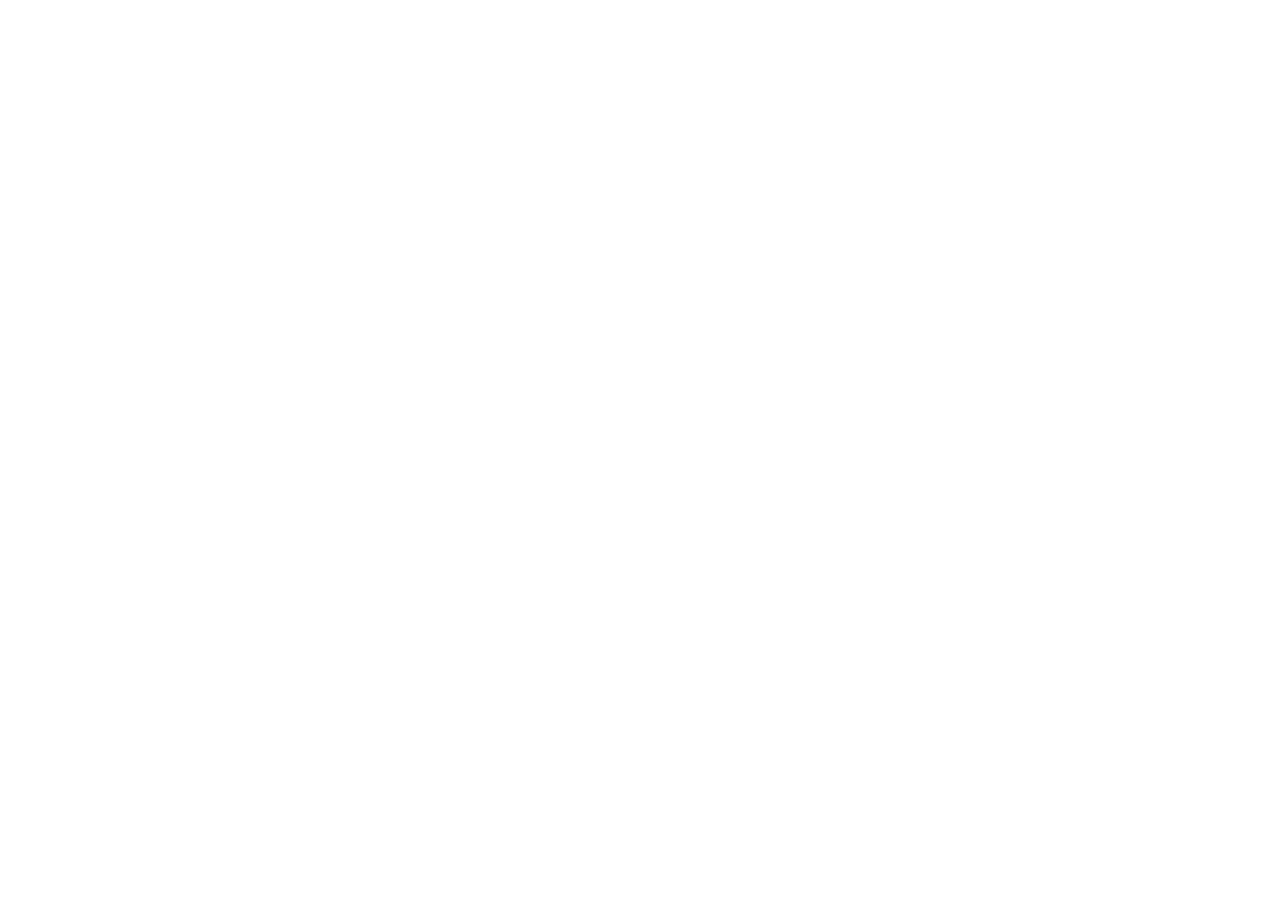
==== contact.html @ 5e430f72 "Created initial files structure and styled the pages" ====
<!DOCTYPE html>
<html lang="en">
  <head>
    <meta charset="UTF-8" />
    <meta http-equiv="X-UA-Compatible" content="IE=edge" />
    <meta name="viewport" content="width=device-width, initial-scale=1.0" />
    <title>Document</title>
  </head>
  <body></body>
</html>
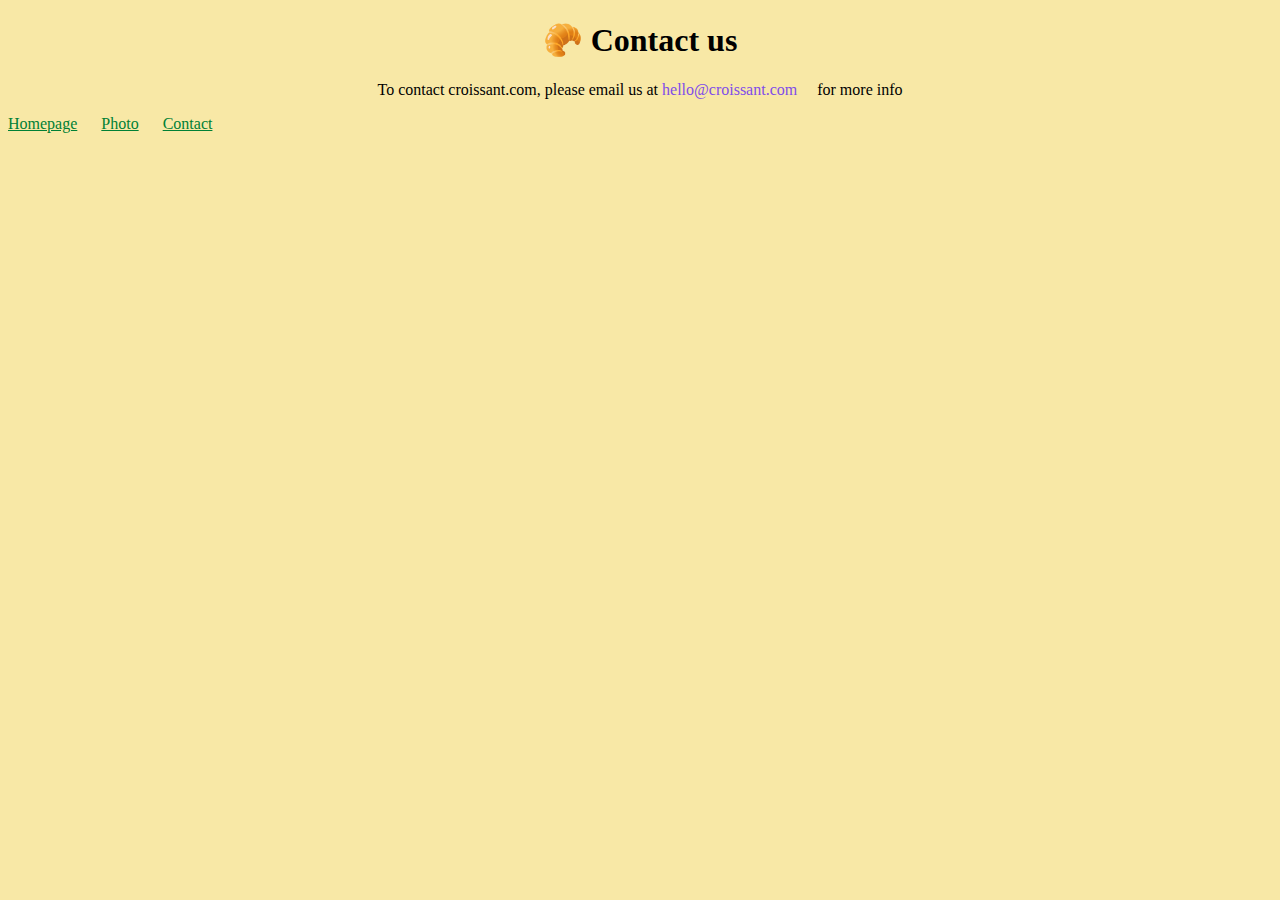
==== commit eac4aeac: "Created the contact page and styled it" ====
--- a/contact.html
+++ b/contact.html
@@ -4,7 +4,27 @@
     <meta charset="UTF-8" />
     <meta http-equiv="X-UA-Compatible" content="IE=edge" />
     <meta name="viewport" content="width=device-width, initial-scale=1.0" />
-    <title>Document</title>
+    <link
+      href="https://cdn.jsdelivr.net/npm/bootstrap@5.3.0-alpha1/dist/css/bootstrap.min.css"
+      rel="stylesheet"
+      integrity="sha384-GLhlTQ8iRABdZLl6O3oVMWSktQOp6b7In1Zl3/Jr59b6EGGoI1aFkw7cmDA6j6gD"
+      crossorigin="anonymous" />
+    <link rel="stylesheet" href="src/style.css" />
+    <title>Croissant</title>
   </head>
-  <body></body>
+  <body>
+    <div class="container pt-4 text-center">
+      <h1>🥐 Contact us</h1>
+      <p>
+        To contact croissant.com, please email us at
+        <a class="hello"> hello@croissant.com</a>for more info
+      </p>
+
+      <footer>
+        <a href="index.html">Homepage</a>
+        <a href="images/croissant.jpg">Photo</a>
+        <a href="contact.html">Contact</a>
+      </footer>
+    </div>
+  </body>
 </html>
--- a/src/style.css
+++ b/src/style.css
@@ -0,0 +1,23 @@
+body {
+  background-color: #f8e8a6;
+  font-family: "Times New Roman", Times, serif;
+}
+
+h1 {
+  font-size: 32px;
+  font-weight: 700;
+  text-align: center;
+}
+
+p {
+  text-align: center;
+}
+
+a {
+  color: #008035;
+  padding-right: 20px;
+}
+
+.hello {
+  color: #804de9;
+}
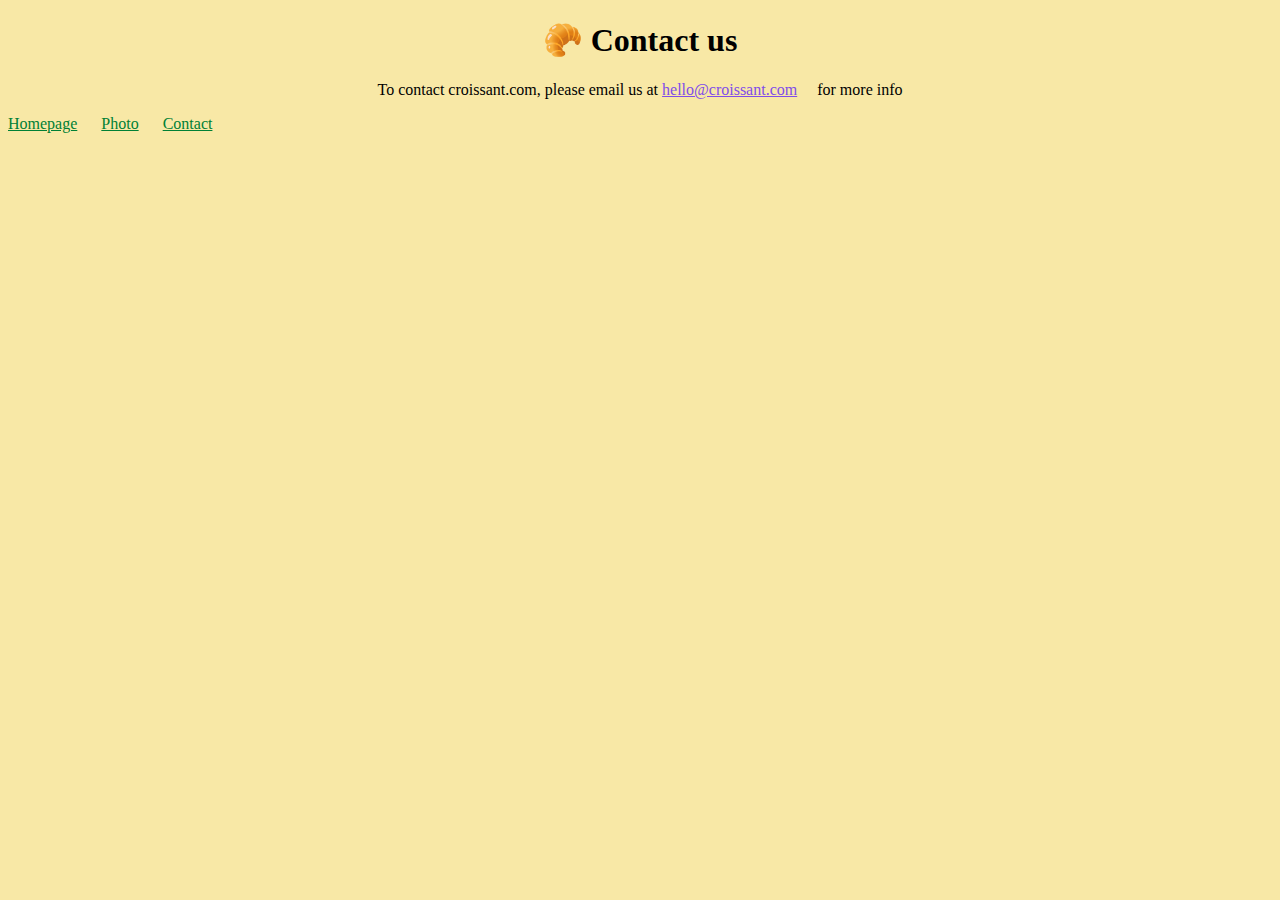
==== commit 099944dd: "Used the correct image and edited the contact link" ====
--- a/contact.html
+++ b/contact.html
@@ -17,12 +17,14 @@
       <h1>🥐 Contact us</h1>
       <p>
         To contact croissant.com, please email us at
-        <a class="hello"> hello@croissant.com</a>for more info
+        <a class="hello" href="mailto:hello@croissant.com">
+          hello@croissant.com</a
+        >for more info
       </p>
 
       <footer>
         <a href="index.html">Homepage</a>
-        <a href="images/croissant.jpg">Photo</a>
+        <a href="image.html">Photo</a>
         <a href="contact.html">Contact</a>
       </footer>
     </div>
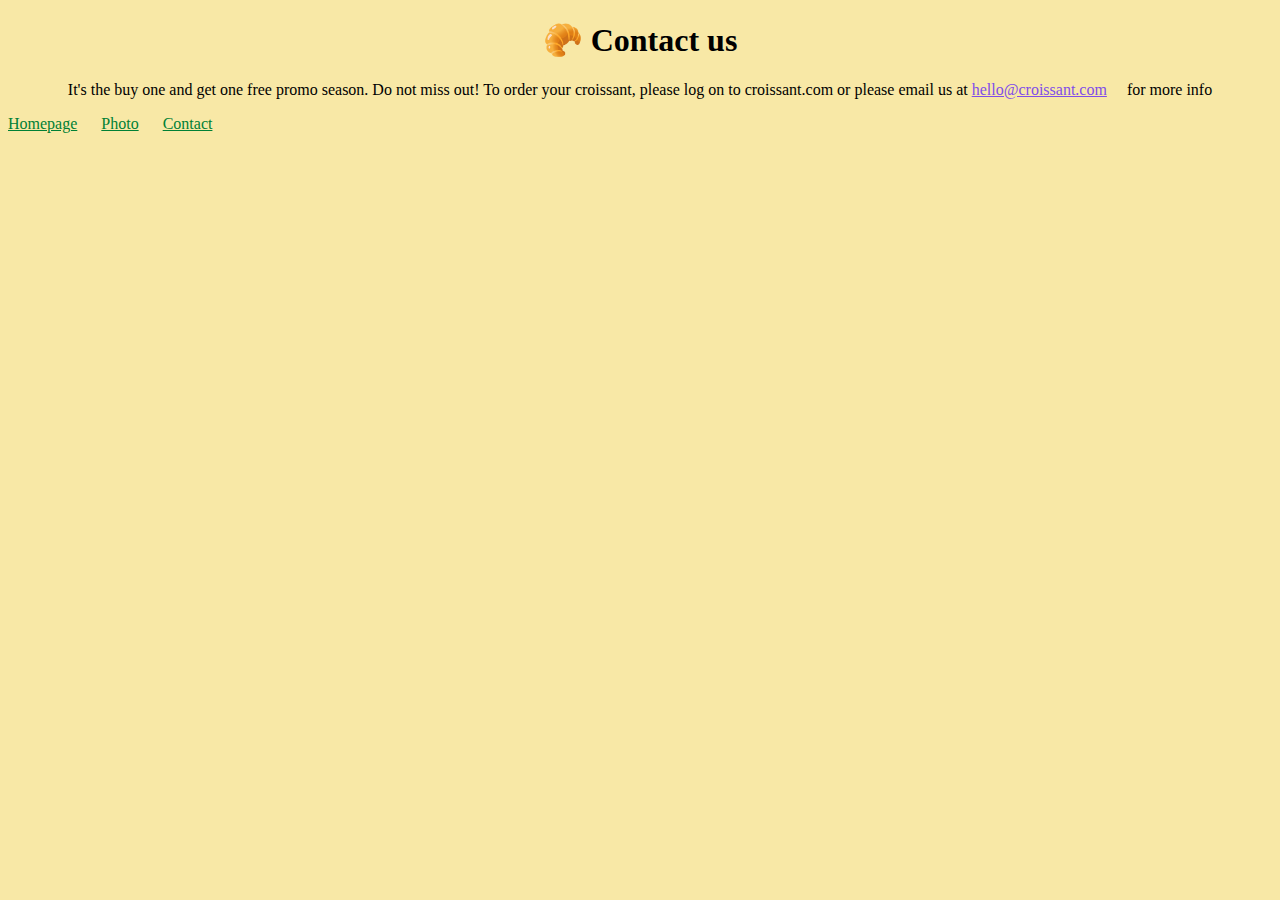
==== commit 7e2365f6: "Made the site SEO friendly" ====
--- a/contact.html
+++ b/contact.html
@@ -2,6 +2,9 @@
 <html lang="en">
   <head>
     <meta charset="UTF-8" />
+    <meta
+      name="description"
+      content="Place your order via email or phone calls. We'll deliver in minutes!" />
     <meta http-equiv="X-UA-Compatible" content="IE=edge" />
     <meta name="viewport" content="width=device-width, initial-scale=1.0" />
     <link
@@ -10,22 +13,24 @@
       integrity="sha384-GLhlTQ8iRABdZLl6O3oVMWSktQOp6b7In1Zl3/Jr59b6EGGoI1aFkw7cmDA6j6gD"
       crossorigin="anonymous" />
     <link rel="stylesheet" href="src/style.css" />
-    <title>Croissant</title>
+    <title>Order a crunchy croissant - croissant.com</title>
   </head>
   <body>
     <div class="container pt-4 text-center">
       <h1>🥐 Contact us</h1>
       <p>
-        To contact croissant.com, please email us at
+        It's the buy one and get one free promo season. Do not miss out! To
+        order your croissant, please log on to croissant.com or please email us
+        at
         <a class="hello" href="mailto:hello@croissant.com">
           hello@croissant.com</a
         >for more info
       </p>
 
       <footer>
-        <a href="index.html">Homepage</a>
-        <a href="image.html">Photo</a>
-        <a href="contact.html">Contact</a>
+        <a href="index.html" title="home">Homepage</a>
+        <a href="image.html" title="pic">Photo</a>
+        <a href="contact.html" title="reach us">Contact</a>
       </footer>
     </div>
   </body>
